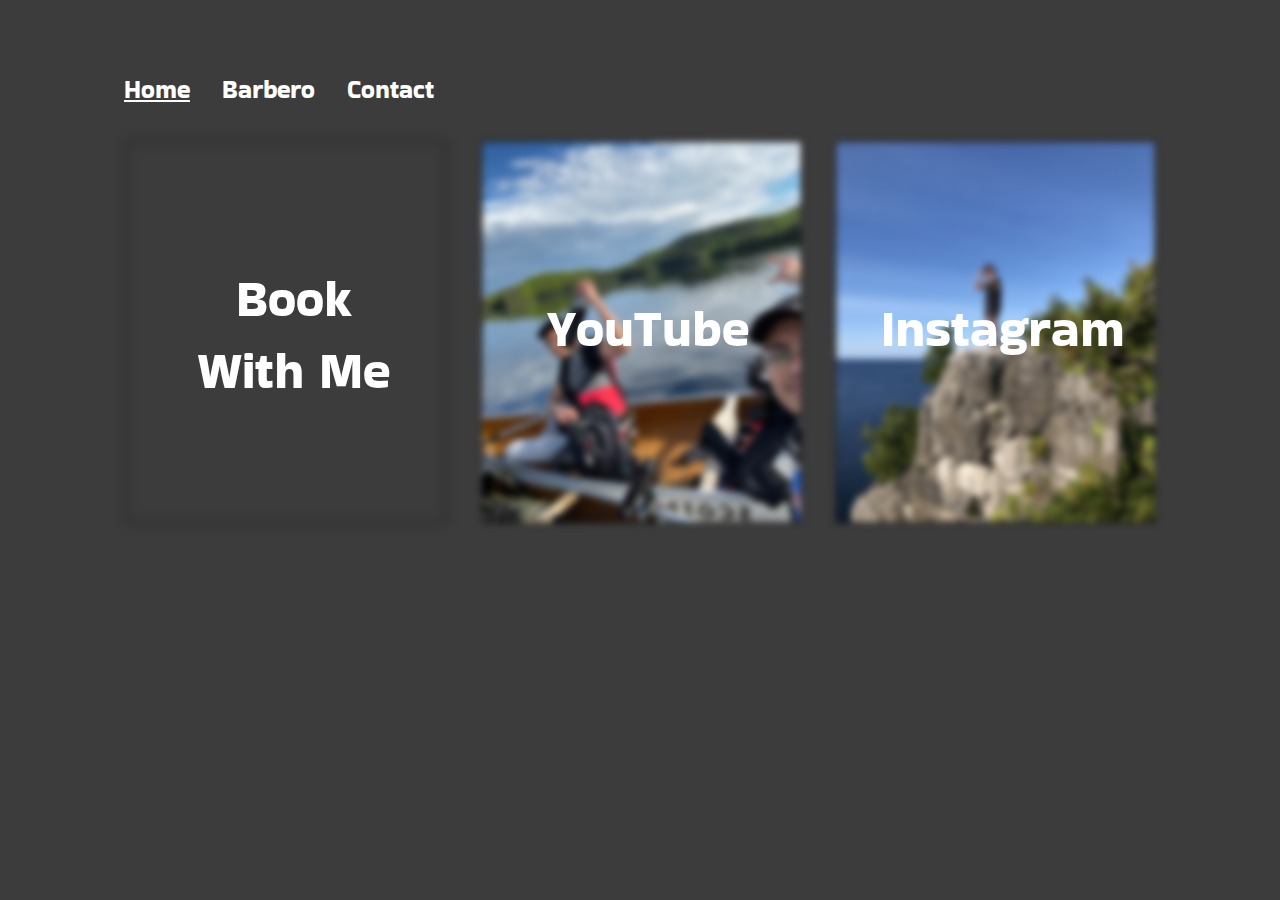
==== index.html @ 625eb7b7 "Rename francis.html to index.html" ====
<!DOCTYPE html>
<html>
<head>
    <link rel="stylesheet" href="francis.css">
    <link rel="stylesheet" href="https://fonts.googleapis.com/css?family=Bakbak+One">
    <title>Francis Cabrera</title>
    <!-- <script type="text/javascript" src="francis.js"></script> -->

</head>
<body>
<!-- testing 123-->
    <ul>
        <li><a id = "currTab" class="active" href="francis.html">Home</a></li>
        <li><a href="francisPortfolio.html">Barbero</a></li>
        <li><a href="francisContact.html">Contact</a></li>
    </ul>

    <div class = "row">
        <div class = "column" >
            <!-- <img src="img1.jpg" alt="Hair Cut" style="width: 300px; height: 337px; object-fit: cover;"> -->
            <a href="https://booksy.com/en-ca/4101_v-s-hair-studio-inc_barbers_910856_concord?do=invite">  
                <video autoplay loop muted inline >
                    <source src="haircut.mp4" type="video/mp4">
                </video>
                <!-- <button id = "img1">YouTube</button> -->
                <div class="centered">Book<br>With Me</div>
            </a>  
        </div>
        <div class = "column">
            
            <a href="https://www.youtube.com/@ArtOfAdventures">
                <img src="img3.jpg" alt="Hair Cut" >
                <div class="youtube">YouTube</div>
                <!-- <button id = "img2">Hair Cut</button> -->
            </a>
        </div>
        <div class = "column">
            <a href="https://www.instagram.com/francis.cabreraa/?hl=en">
            <img src="img2.jpg" alt="Hair Cut">
            <div class="insta">Instagram</div>
            <!-- <button id = "img3">Instagram</button>   -->
        </a>  
        </div>
        <!-- <div class = "column">
            <a href="https://www.instagram.com/francis.cabreraa/?hl=en">
            <img src="steak.jpg" alt="Hair Cut" style="width:100%; height:100%;">
            <div class="insta">Instagram</div>
        </a>  
        </div> -->
    </div>
    
</body>
</html>
---- francis.css ----
ul {
    list-style-type: none;
    font-size: 25px;
    margin: 0;
    padding: 0;
    overflow: hidden;
    background-color: #3C3C3C;
  }
  li {
    float: left;
  }
  li a {
    display: block;
    color: white;
    text-align: center;
    padding: 14px 16px;
    text-decoration: none;
  }
  #currTab {
    text-decoration-line: underline;
  }
  body {
    background-color:#3C3C3C;
    padding-top: 50px;
    padding-right: 100px;
    padding-bottom: 50px;
    padding-left: 100px;
    font-family: "Bakbak One", sans-serif;
  }
  .row {
    display: flex;
    position: relative;
  }
  .column {
    flex: 33.33%;
    padding: 10px;
  }
  video{
    filter: blur(6px);
    transform: scale(0.95);
    display: block;
    width: 100%; height: 400px; object-fit: cover;
    border: 1px solid black;
  }
  .grid-img{
    filter:none;
    transform: scale(0.95);
    width: 100%; height: 500px; object-fit: cover;
    border: 1px solid black;
  }
  .grid-container {
    /* grid-template-columns: repeat(auto-fill, minmax(150px, 3fr)); */
    display: grid;
    grid-template-columns: repeat(3, 1fr);
  }
  .grid {
    text-align: center;
  }
  img{
    filter: blur(4px);
    transform: scale(0.95);
    width: 100%; height: 400px; object-fit: cover;
    border: 1px solid black;
  } 
  .row .column .centered {
    position: absolute;
    width: 33%;
    top: 33%;
    flex: 33.33%;
    color: white;
    font-size: 4vw;
    text-align: center;
    /* font-weight: bold; */
  }
  .row .column .youtube {
    position: absolute;
    width: 33%;
    top: 40%;
    flex: 33.33%;
    color: white;
    font-size: 4vw;
    text-align: center;
    /* font-weight: bold; */

  }
  .row .column .insta {
    position: absolute;
    width: 33%;
    top: 40%;
    flex: 33.33%;
    color: white;
    font-size: 4vw;
    text-align: center;
    /* font-weight: bold; */
  }
  .reveal{
    position: relative;
    transform: translateY(150px);
    opacity: 0;
    transition: 1s all ease;
  }
  
  .reveal.active{
    transform: translateY(0);
    opacity: 1;
  }
  @media screen and (max-width: 900px){
    .grid-img{
      filter:none;
      transform: scale(0.95);
      width: 100%; height: 500px; object-fit: cover;
      
      border: 1px solid black;
    }
    .grid-container {
      /* grid-template-columns: repeat(auto-fill, minmax(150px, 3fr)); */
      display: grid;
      grid-template-columns: auto;
    }
    .row {
      display: flex;
      flex-direction: column;
      position: relative;
      
    }
    .column {
      flex: 33.33%;
      padding: 10px;
    }
    .row .column .centered {
      position: absolute;
      width: 100%;
      color: white;
      font-size: 5vw;
      top:14%;
      flex: 33.33%;
      text-align: center;
      /* font-weight: bold; */
      
    }
    .row .column .youtube {
      position: absolute;
      width: 100%;
      top: 48%;
      flex: 33.33%;
      color: white;
      font-size: 5vw;
      text-align: center;
      /* font-weight: bold; */
  
    }
    .row .column .insta {
      position: absolute;
      width: 100%;
      top: 82%;
      flex: 33.33%;
      color: white;
      font-size: 5vw;
      text-align: center;
      /* font-weight: bold; */
    }
  }
  @media screen and (max-width: 550px){
    video{
      filter: blur(6px);
      transform: scale(0.95);
      display: block;
      width: 250%; height: 300px; object-fit: cover;
      border: 1px solid black;
      margin-left: -75%;

    }
   
    .grid-img{
      filter: none;
      transform: scale(0.95);
      width: 220%; height: 400px; object-fit: cover;
      border: 1px solid black;
      margin-left: -60%;
    } 
    img{
      filter: blur(4px);
      transform: scale(0.95);
      width: 250%; height: 300px; object-fit: cover;
      border: 1px solid black;
      margin-left: -75%;
    } 
    .row {
      display: flex;
      flex-direction: column;
      position: relative;
      
    }
    .column {
      flex: 33.33%;
      padding: 10px;
      
    }
    .row .column .centered {
      position: absolute;
      width: 100%;
      color: white;
      font-size: 7vw;
      top:14%;
      flex: 33.33%;
      text-align: center;
      /* font-weight: bold; */
      
    }
    .row .column .youtube {
      position: absolute;
      width: 100%;
      top: 48%;
      flex: 33.33%;
      color: white;
      font-size: 7vw;
      text-align: center;
      /* font-weight: bold; */
  
    }
    .row .column .insta {
      position: absolute;
      width: 100%;
      top: 82%;
      flex: 33.33%;
      color: white;
      font-size: 7vw;
      text-align: center;
      /* font-weight: bold; */
    }
    form {
      display:flex;
      flex-direction: column;
      text-align: center;
      width: 24rem;
      gap: 1rem;
      margin-left: 8%;
      justify-content: center;  
    }
    .contact{
      display: grid;
      place-content : center;
      margin-left: 8%;
    }
    input,select,textarea{
      border: 1px solid black;
      padding: 1.4rem;
      width: 70%;
    }
    h1 {
      margin-left: -20%;
    }

  }
  h1{
    color:white;
    text-align: center;
    font-size: 350%;
  }
  label{
    color:white;
    text-align: left;
    font-size: 2vw;
  }
  #message{
    width: 30%;
    height: 4vw;
  }
  .contact{
    display: grid;
    place-content : center;
  }
  form {
    display:flex;
    flex-direction: column;
    text-align: center;
    width: 24rem;
    gap: 1rem;
    justify-content: center;  
  }
  input,select,textarea{
    border: 1px solid black;
    padding: 1.4rem;
    
  }
  button{
    padding: 2px;
    width: 33.333%;
  }
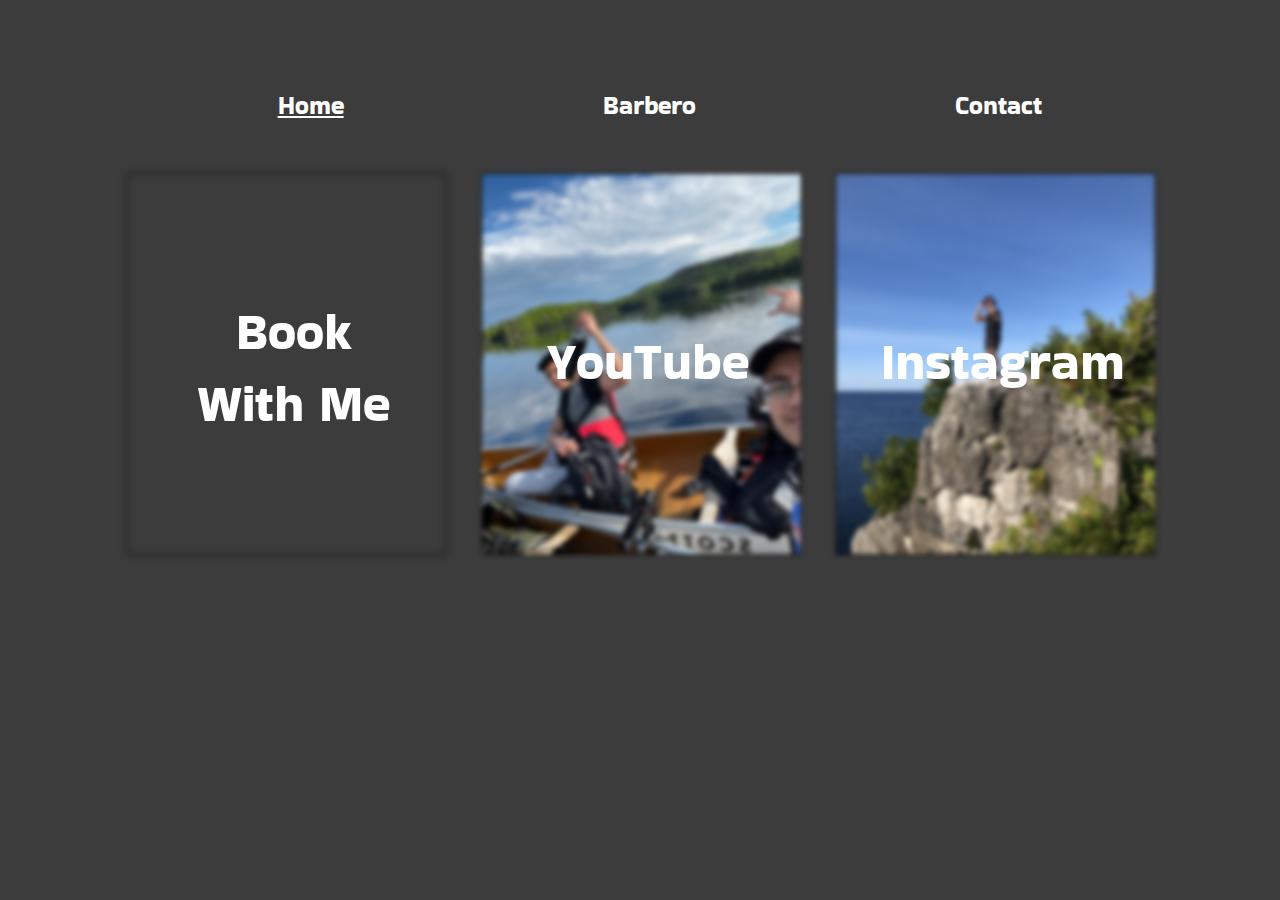
==== commit 5e3a68db: "added hamburger menu" ====
--- a/index.html
+++ b/index.html
@@ -1,33 +1,39 @@
 <!DOCTYPE html>
 <html>
 <head>
+    <meta name="viewport" content="width=device-width, initial-scale=1" />
+    <meta charset="UTF-8">
     <link rel="stylesheet" href="francis.css">
     <link rel="stylesheet" href="https://fonts.googleapis.com/css?family=Bakbak+One">
     <title>Francis Cabrera</title>
-    <!-- <script type="text/javascript" src="francis.js"></script> -->
-
 </head>
 <body>
-<!-- testing 123-->
-    <ul>
-        <li><a id = "currTab" class="active" href="francis.html">Home</a></li>
-        <li><a href="francisPortfolio.html">Barbero</a></li>
-        <li><a href="francisContact.html">Contact</a></li>
-    </ul>
-
+    
+    <div class="nav-container">
+        <nav class="navbar">
+            <div class="menu-toggle" id="mobile-menu">
+                <span class="bar"></span>
+                <span class="bar"></span>
+                <span class="bar"></span>
+            </div>
+            <ul class = "nav-menu">
+                <li><a class="nav-link" id = "currTab" href="index.html">Home</a></li>
+                <li><a class="nav-link" href="francisPortfolio.html">Barbero</a></li>
+                <li><a class="nav-link" href="francisContact.html">Contact</a></li>
+            </ul>
+        </nav>
+    </div>
     <div class = "row">
         <div class = "column" >
-            <!-- <img src="img1.jpg" alt="Hair Cut" style="width: 300px; height: 337px; object-fit: cover;"> -->
             <a href="https://booksy.com/en-ca/4101_v-s-hair-studio-inc_barbers_910856_concord?do=invite">  
-                <video autoplay loop muted inline >
-                    <source src="haircut.mp4" type="video/mp4">
+                <video autoplay loop muted inline class="vid">
+                    <source src="haircut.MP4" type="video/mp4">
                 </video>
                 <!-- <button id = "img1">YouTube</button> -->
                 <div class="centered">Book<br>With Me</div>
             </a>  
         </div>
         <div class = "column">
-            
             <a href="https://www.youtube.com/@ArtOfAdventures">
                 <img src="img3.jpg" alt="Hair Cut" >
                 <div class="youtube">YouTube</div>
@@ -40,14 +46,11 @@
             <div class="insta">Instagram</div>
             <!-- <button id = "img3">Instagram</button>   -->
         </a>  
-        </div>
-        <!-- <div class = "column">
-            <a href="https://www.instagram.com/francis.cabreraa/?hl=en">
-            <img src="steak.jpg" alt="Hair Cut" style="width:100%; height:100%;">
-            <div class="insta">Instagram</div>
-        </a>  
-        </div> -->
     </div>
-    
+</div>
+
+<script src="index.js"></script>
+
 </body>
-</html>
+
+</html>--- a/francis.css
+++ b/francis.css
@@ -1,4 +1,10 @@
-  ul {
+  .menu-toggle .bar {
+    width: 25px;
+    height: 3px;
+    margin: 5px auto;
+  }
+
+  a {
     list-style-type: none;
     font-size: 25px;
     margin: 0;
@@ -6,6 +12,20 @@
     overflow: hidden;
     background-color: #3C3C3C;
   }
+  .menu-toggle .bar{
+    width: 25px;
+    height: 3px;
+    margin: 5px auto;
+    background-color: white;
+  }
+  .nav-menu{
+    display: grid;
+    grid-template-columns: repeat(3, auto);
+    list-style: none;
+    text-align: center;
+    /* justify-self: end; */
+  }
+
   li {
     float: left;
   }
@@ -36,7 +56,7 @@
     padding: 10px;
   }
   video{
-    filter: blur(6px);
+    filter: blur(4px);
     transform: scale(0.95);
     display: block;
     width: 100%; height: 400px; object-fit: cover;
@@ -52,12 +72,14 @@
     /* grid-template-columns: repeat(auto-fill, minmax(150px, 3fr)); */
     display: grid;
     grid-template-columns: repeat(3, 1fr);
+    top:30%;
   }
   .grid {
     text-align: center;
+    transition: all 0.5s ease;
   }
   img{
-    filter: blur(4px);
+    filter: blur(3px);
     transform: scale(0.95);
     width: 100%; height: 400px; object-fit: cover;
     border: 1px solid black;
@@ -109,13 +131,13 @@
       filter:none;
       transform: scale(0.95);
       width: 100%; height: 500px; object-fit: cover;
-      
       border: 1px solid black;
     }
     .grid-container {
       /* grid-template-columns: repeat(auto-fill, minmax(150px, 3fr)); */
       display: grid;
       grid-template-columns: auto;
+      margin-top: 40px;
     }
     .row {
       display: flex;
@@ -162,34 +184,100 @@
   }
   @media screen and (max-width: 550px){
     video{
-      filter: blur(6px);
+      filter: blur(4px);
       transform: scale(0.95);
       display: block;
-      width: 250%; height: 300px; object-fit: cover;
-      border: 1px solid black;
-      margin-left: -75%;
-
-    }
-   
+      width: 160%; height: 300px; object-fit: cover;
+      border: 1px solid black;
+      margin-left: -30%;
+      margin-top: 15%;
+    }
     .grid-img{
       filter: none;
       transform: scale(0.95);
-      width: 220%; height: 400px; object-fit: cover;
-      border: 1px solid black;
-      margin-left: -60%;
+      width: 160%; height: 500px; object-fit: cover;
+      border: 1px solid black;
+      margin-left: -30%;
     } 
     img{
-      filter: blur(4px);
+      filter: blur(3px);
       transform: scale(0.95);
-      width: 250%; height: 300px; object-fit: cover;
-      border: 1px solid black;
-      margin-left: -75%;
+      width: 160%; height: 300px; object-fit: cover;
+      border: 1px solid black;
+      margin-left: -30%;
     } 
+    .grid-container.dis{
+      display: none;
+      opacity: 0;
+      margin-left:-200%;
+      transition: all 0.5s ease;
+    }
+    .row.disapear{
+      display: none;
+      margin-left: -200%;
+      transition: all 0.5s ease;
+    }
+    .nav-container{
+      position: relative;
+      transition: all 0.3s ease-out;
+    }
+    .nav-menu{
+      display: grid;
+      grid-template-columns: auto;
+      margin: 0;
+      width: 80%;
+      position: fixed;
+      top:100px;
+      left:-100%;
+      opacity: 0;
+      transition: all 0.5s ease;
+    }
+    .nav-menu.active{
+      left: 0;
+      opacity: 1;
+      transition: all 0.5s ease;
+    }
+    .nav-link{
+      text-align: center;
+      line-height: 60px;
+      width: 100%;
+      display: table;
+    }
+    .nav-link:hover{
+      background-color: black;
+      transition: all 0.4s ease-out;
+    }
+    .navbar{
+      width: 100%;
+    }
+    #mobile-menu{
+      position: absolute;
+      top: 30%;
+      right: -30%;
+      transform: translate(0%, 20%);
+    }
+    .menu-toggle .bar{
+      display: block;
+      cursor: pointer;
+    }
+    .menu-toggle:hover{
+      cursor: pointer;
+    }
+    #mobile-menu.is-active .bar:nth-child(2){
+      opacity: 0;
+    }
+    #mobile-menu.is-active .bar:nth-child(1){
+      transform: translateY(8px) rotate(45deg);
+    }
+    #mobile-menu.is-active .bar:nth-child(3){
+      transform: translateY(-8px) rotate(-45deg);
+    }
     .row {
       display: flex;
       flex-direction: column;
       position: relative;
-      
+      margin-top: 10%;
+      transition: all 0.5s ease;
     }
     .column {
       flex: 33.33%;
@@ -209,8 +297,8 @@
     }
     .row .column .youtube {
       position: absolute;
-      width: 100%;
-      top: 48%;
+      width: 95%;
+      top: 50%;
       flex: 33.33%;
       color: white;
       font-size: 7vw;
@@ -221,7 +309,7 @@
     .row .column .insta {
       position: absolute;
       width: 100%;
-      top: 82%;
+      top: 81%;
       flex: 33.33%;
       color: white;
       font-size: 7vw;
@@ -248,7 +336,7 @@
       width: 70%;
     }
     h1 {
-      margin-left: -20%;
+      margin-left: 5%;
     }
 
   }
